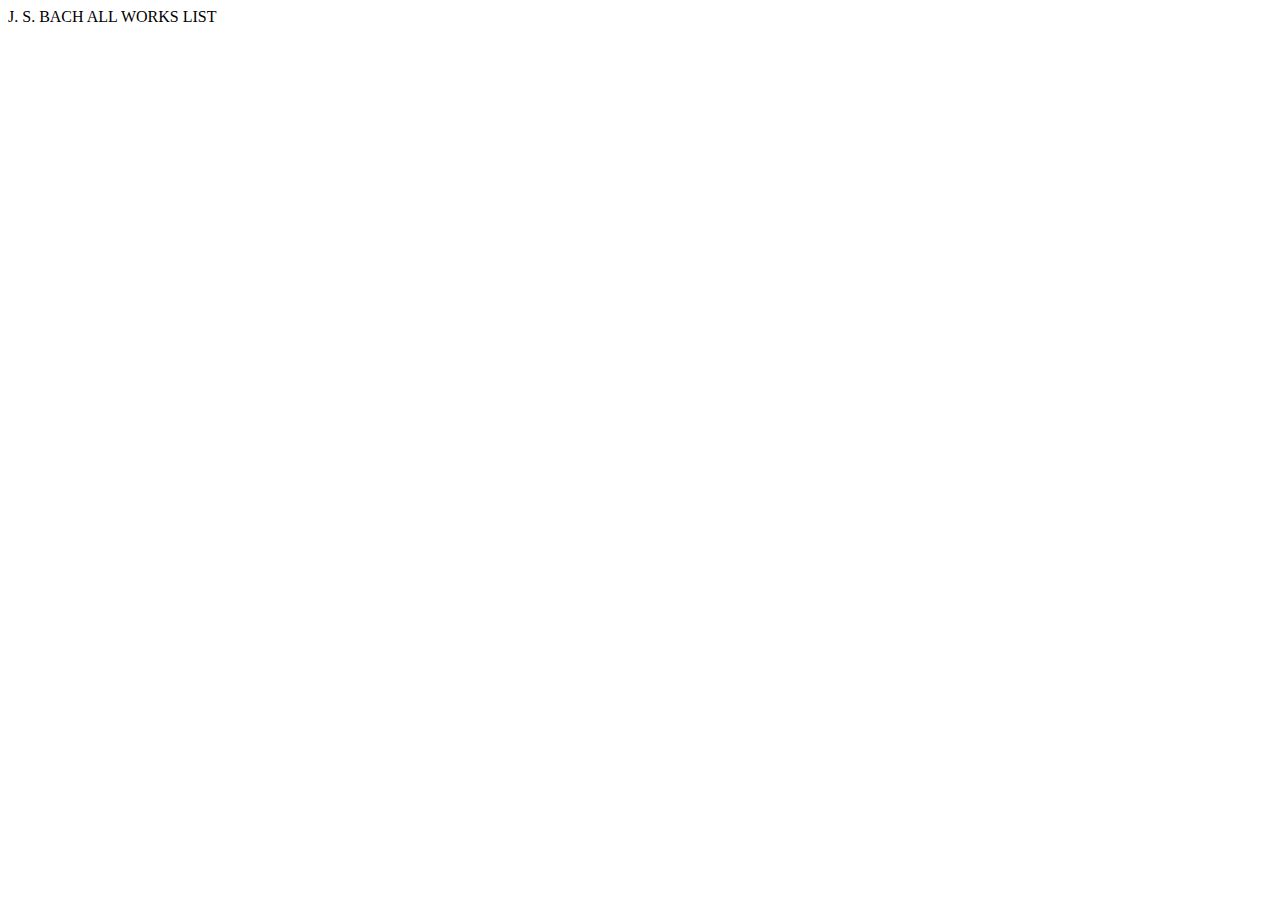
==== index.html @ afe7dd0d "Create index.html" ====
<!DOCTYPE html>
<!--[if lt IE 7]>      <html class="no-js lt-ie9 lt-ie8 lt-ie7"> <![endif]-->
<!--[if IE 7]>         <html class="no-js lt-ie9 lt-ie8"> <![endif]-->
<!--[if IE 8]>         <html class="no-js lt-ie9"> <![endif]-->
<!--[if gt IE 8]>      <html class="no-js"> <!--<![endif]-->
<html>
    <head>
        <meta charset="utf-8">
        <meta http-equiv="X-UA-Compatible" content="IE=edge">
        <title></title>
        <meta name="description" content="">
        <meta name="viewport" content="width=device-width, initial-scale=1">
        <link rel="stylesheet" href="">
    </head>
    <body>
      J. S. BACH ALL WORKS LIST
        
        <script src="" async defer></script>
    </body>
</html>
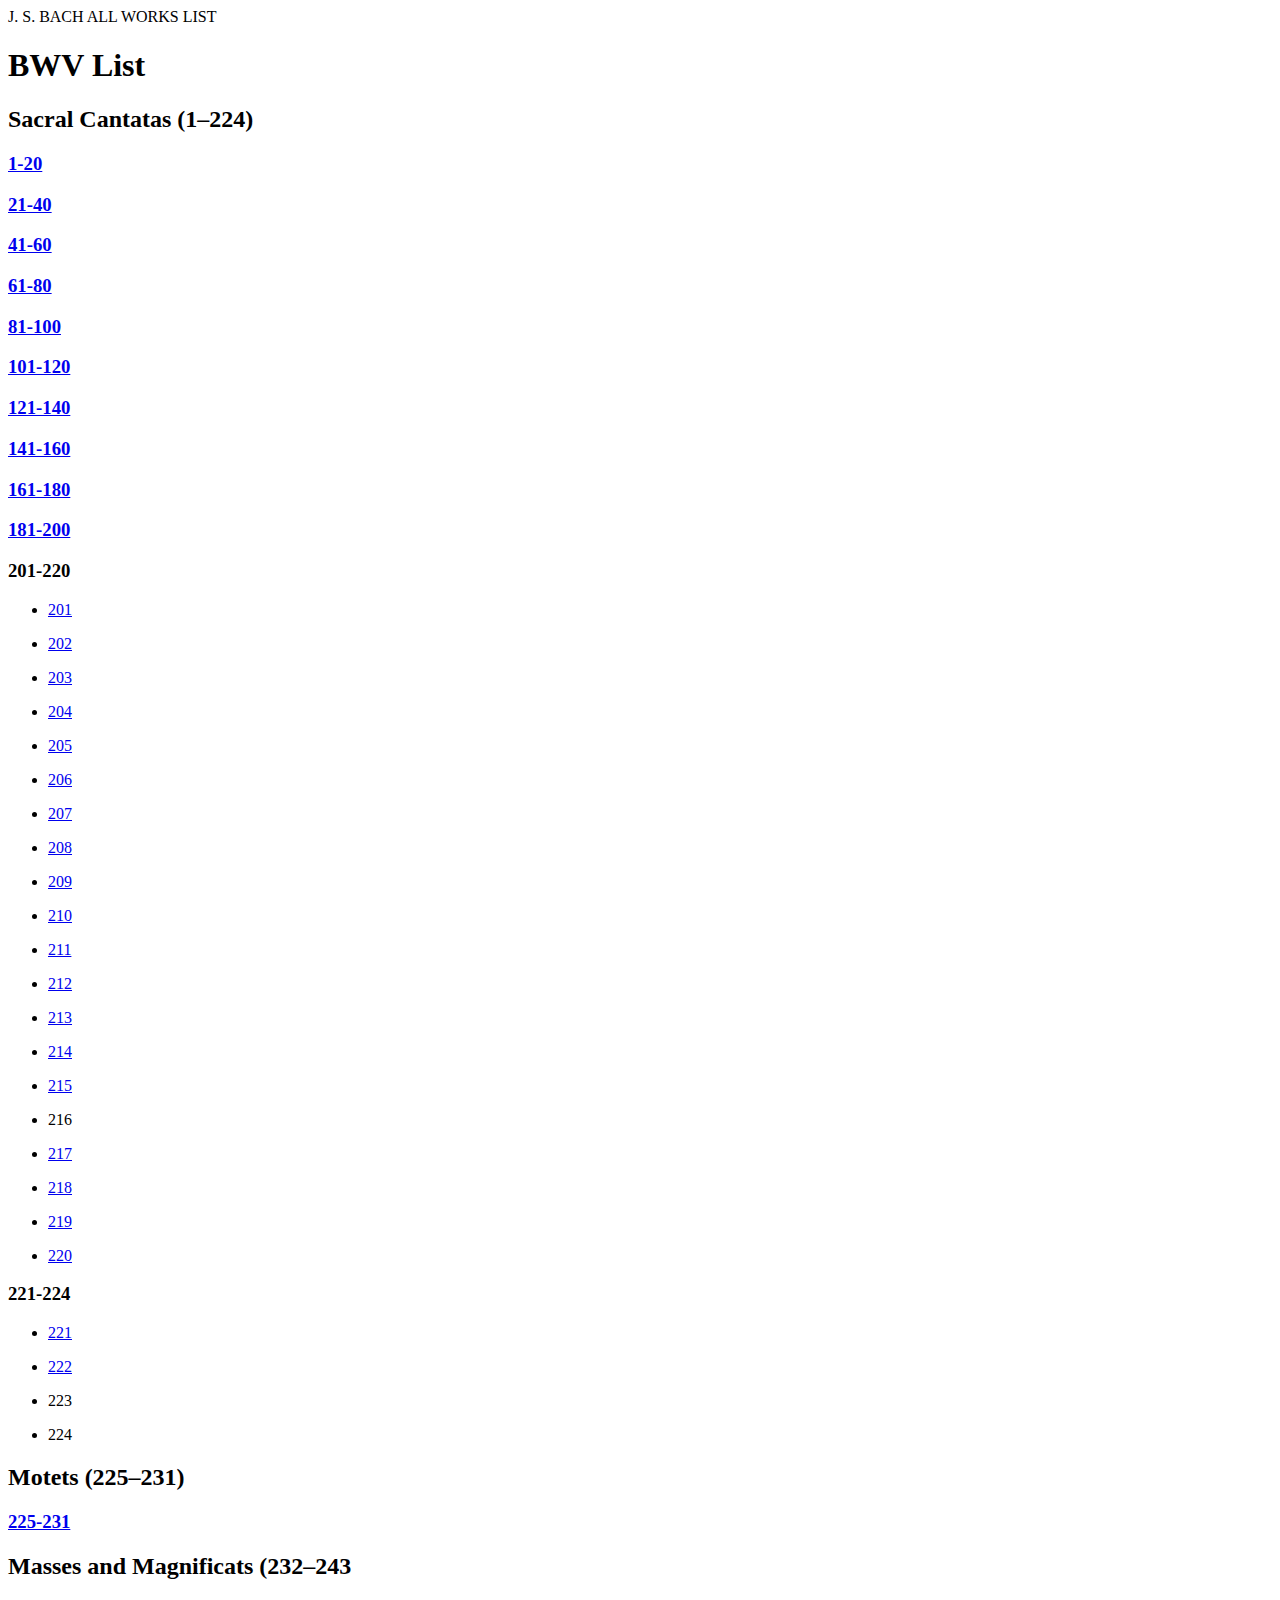
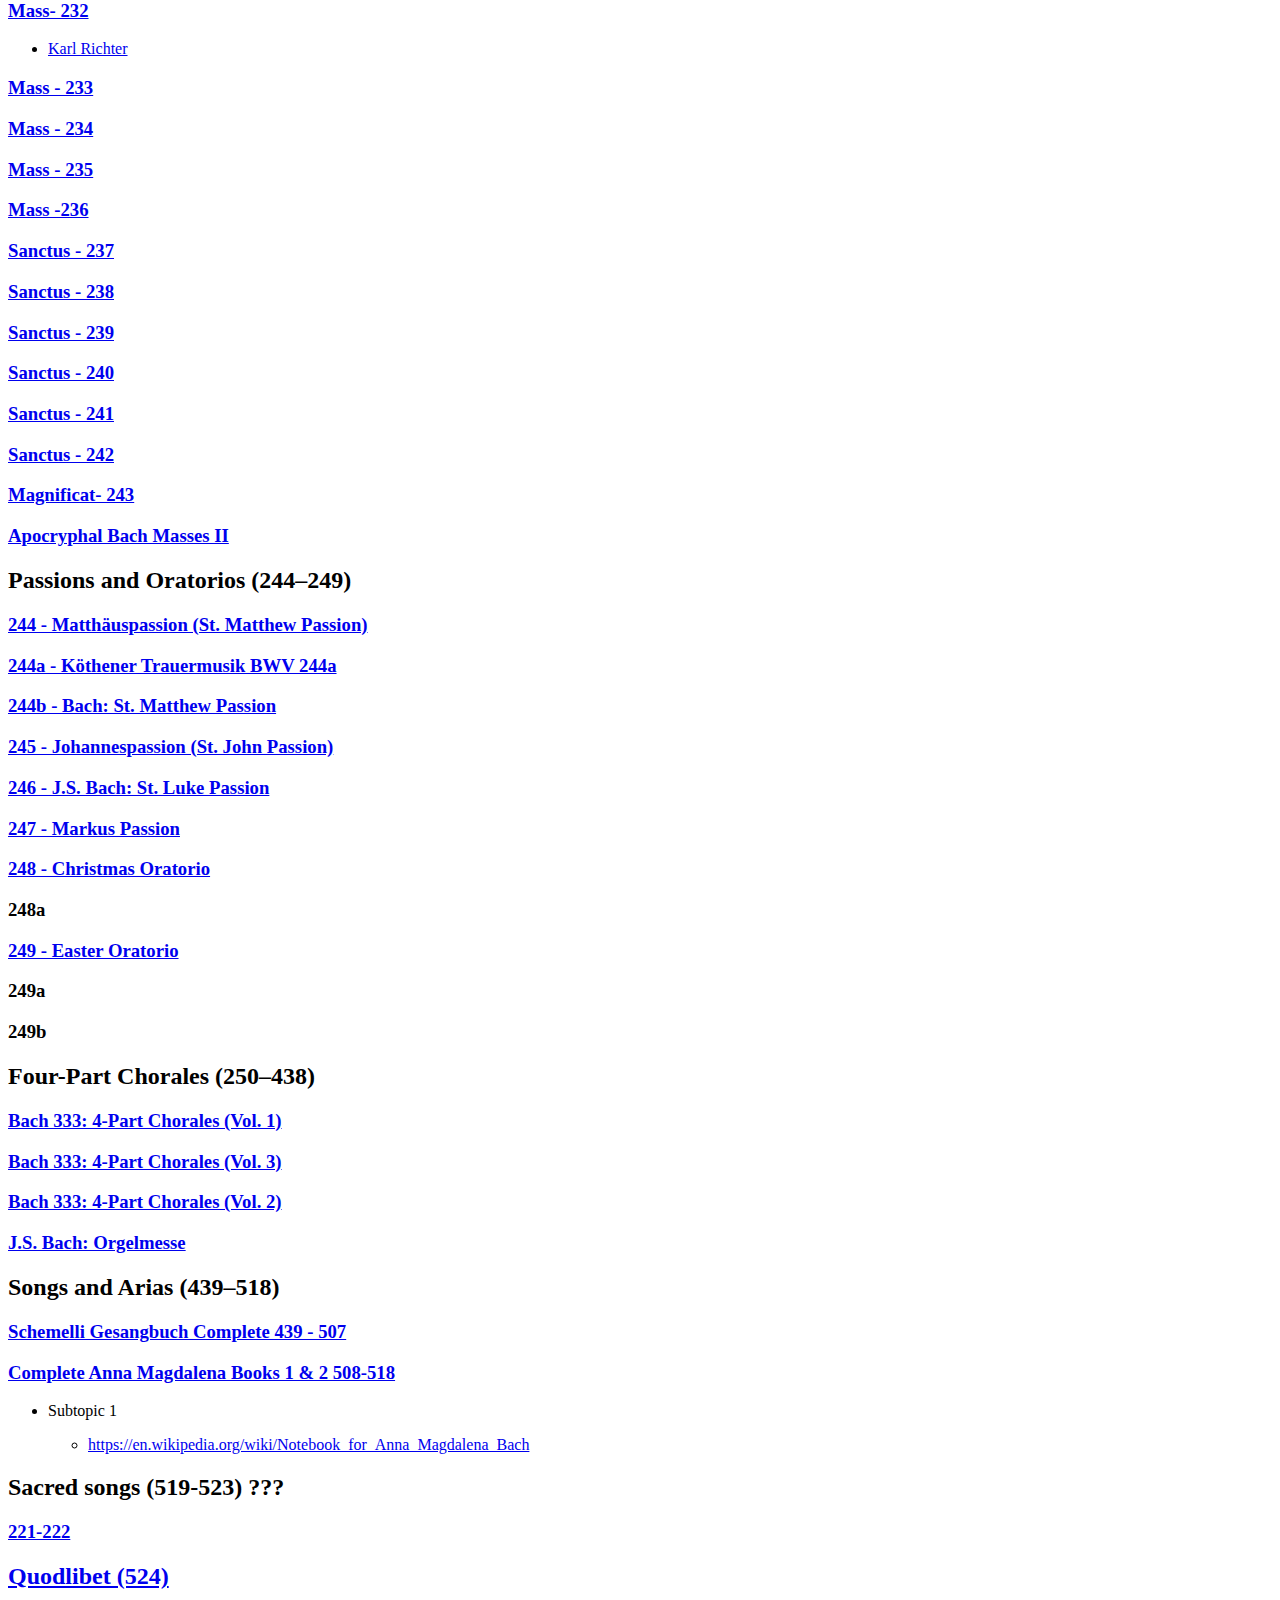
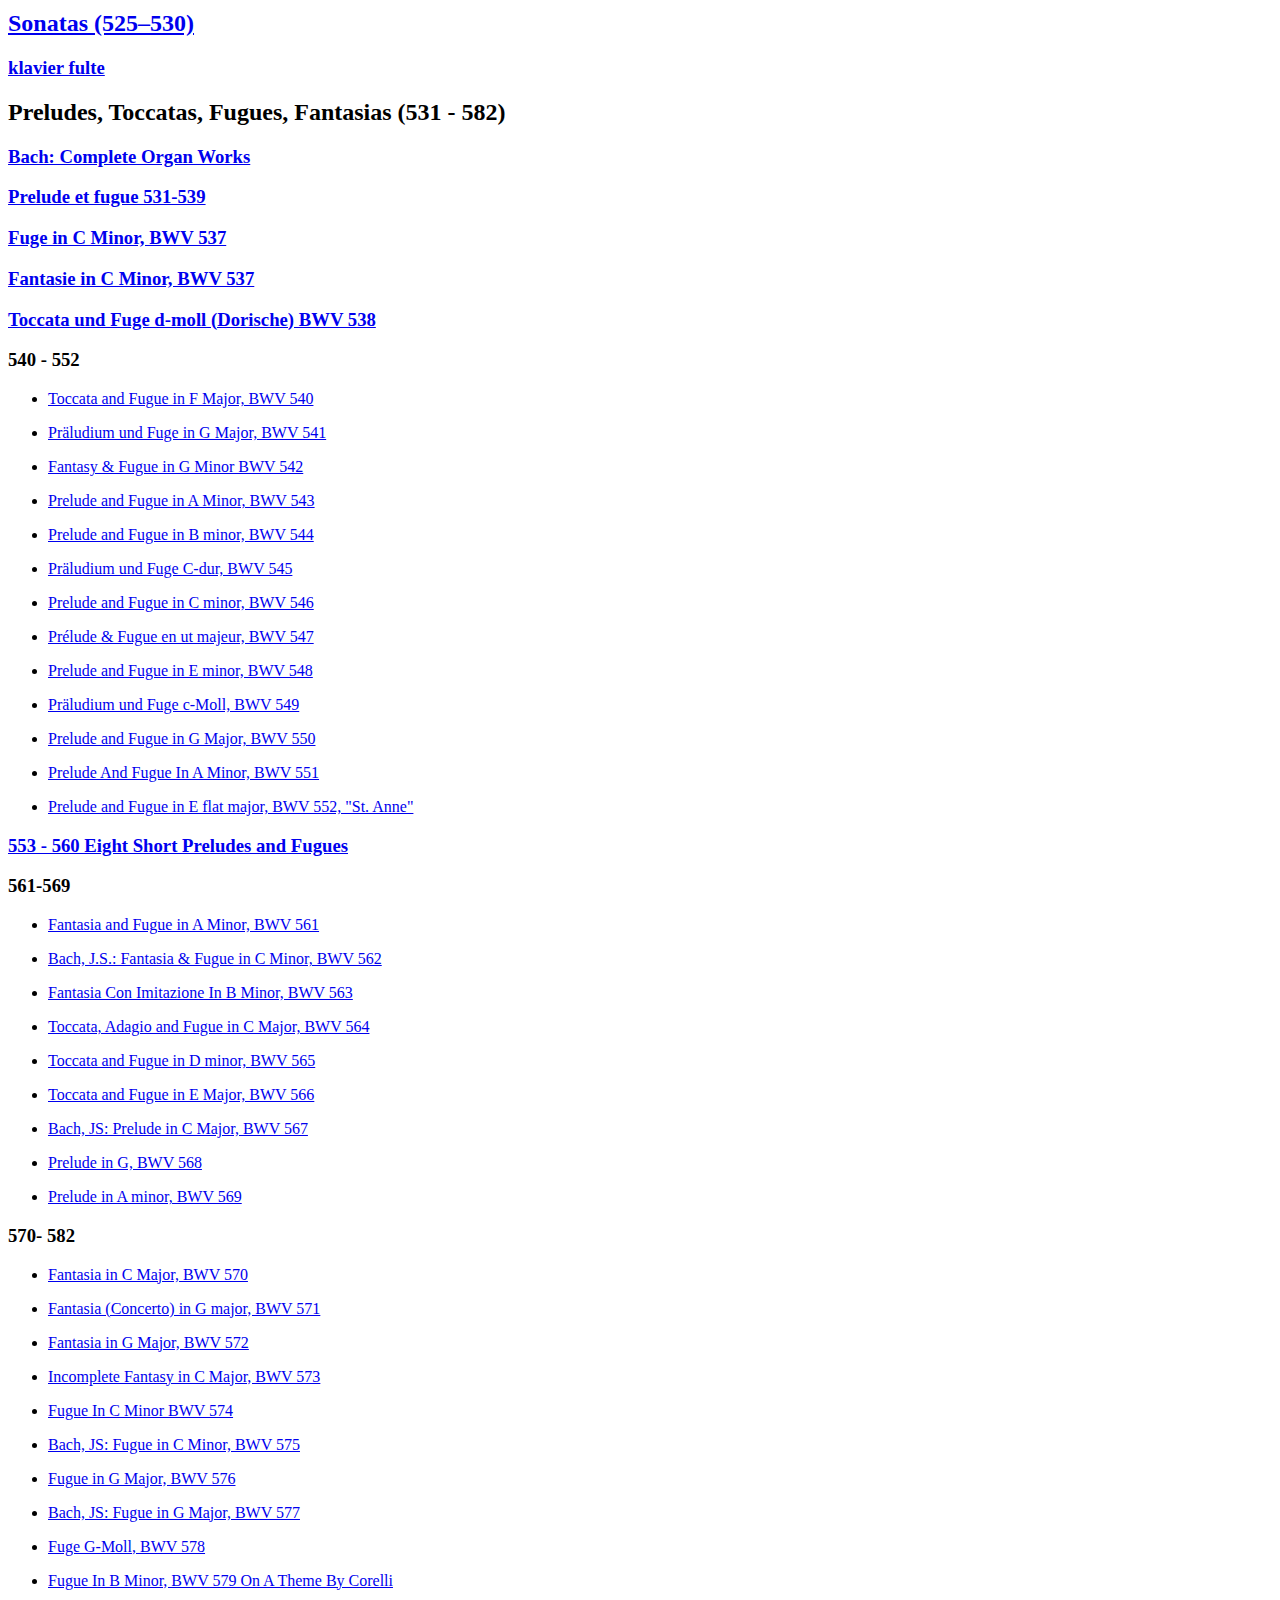
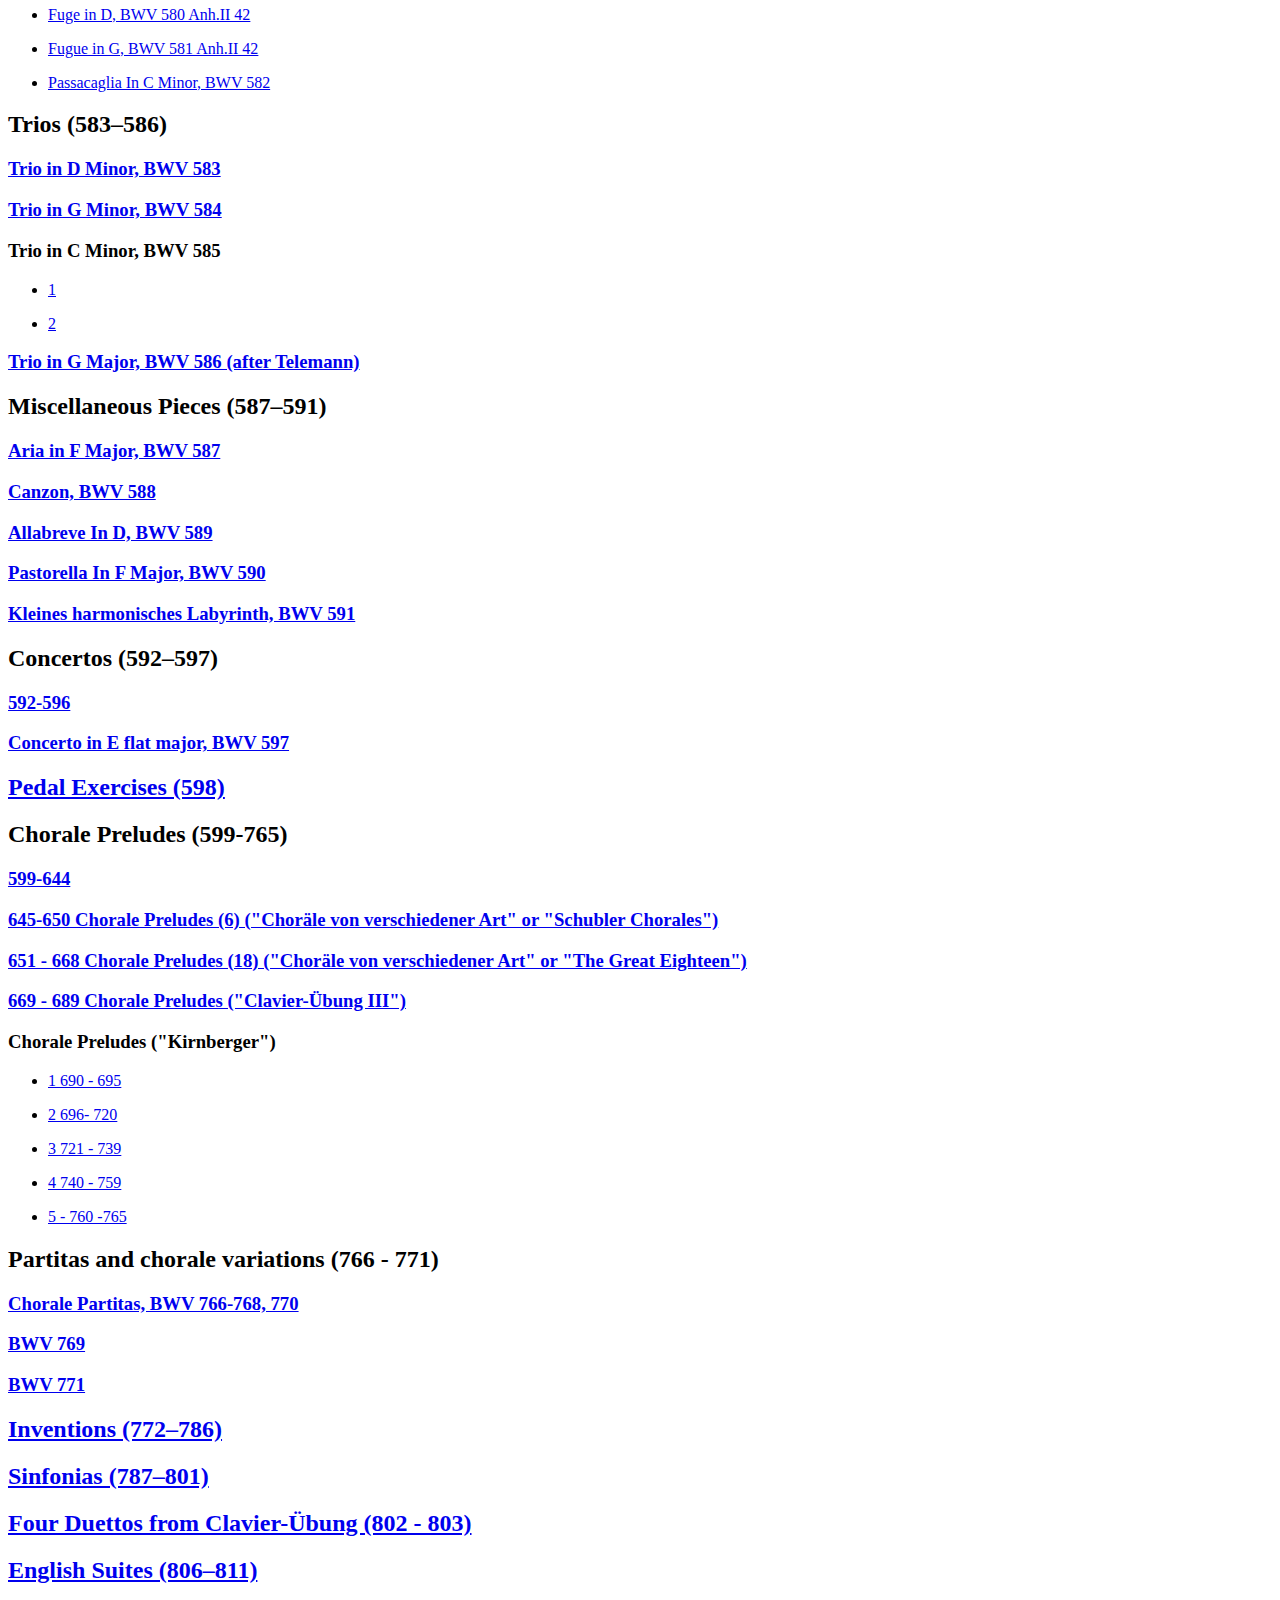
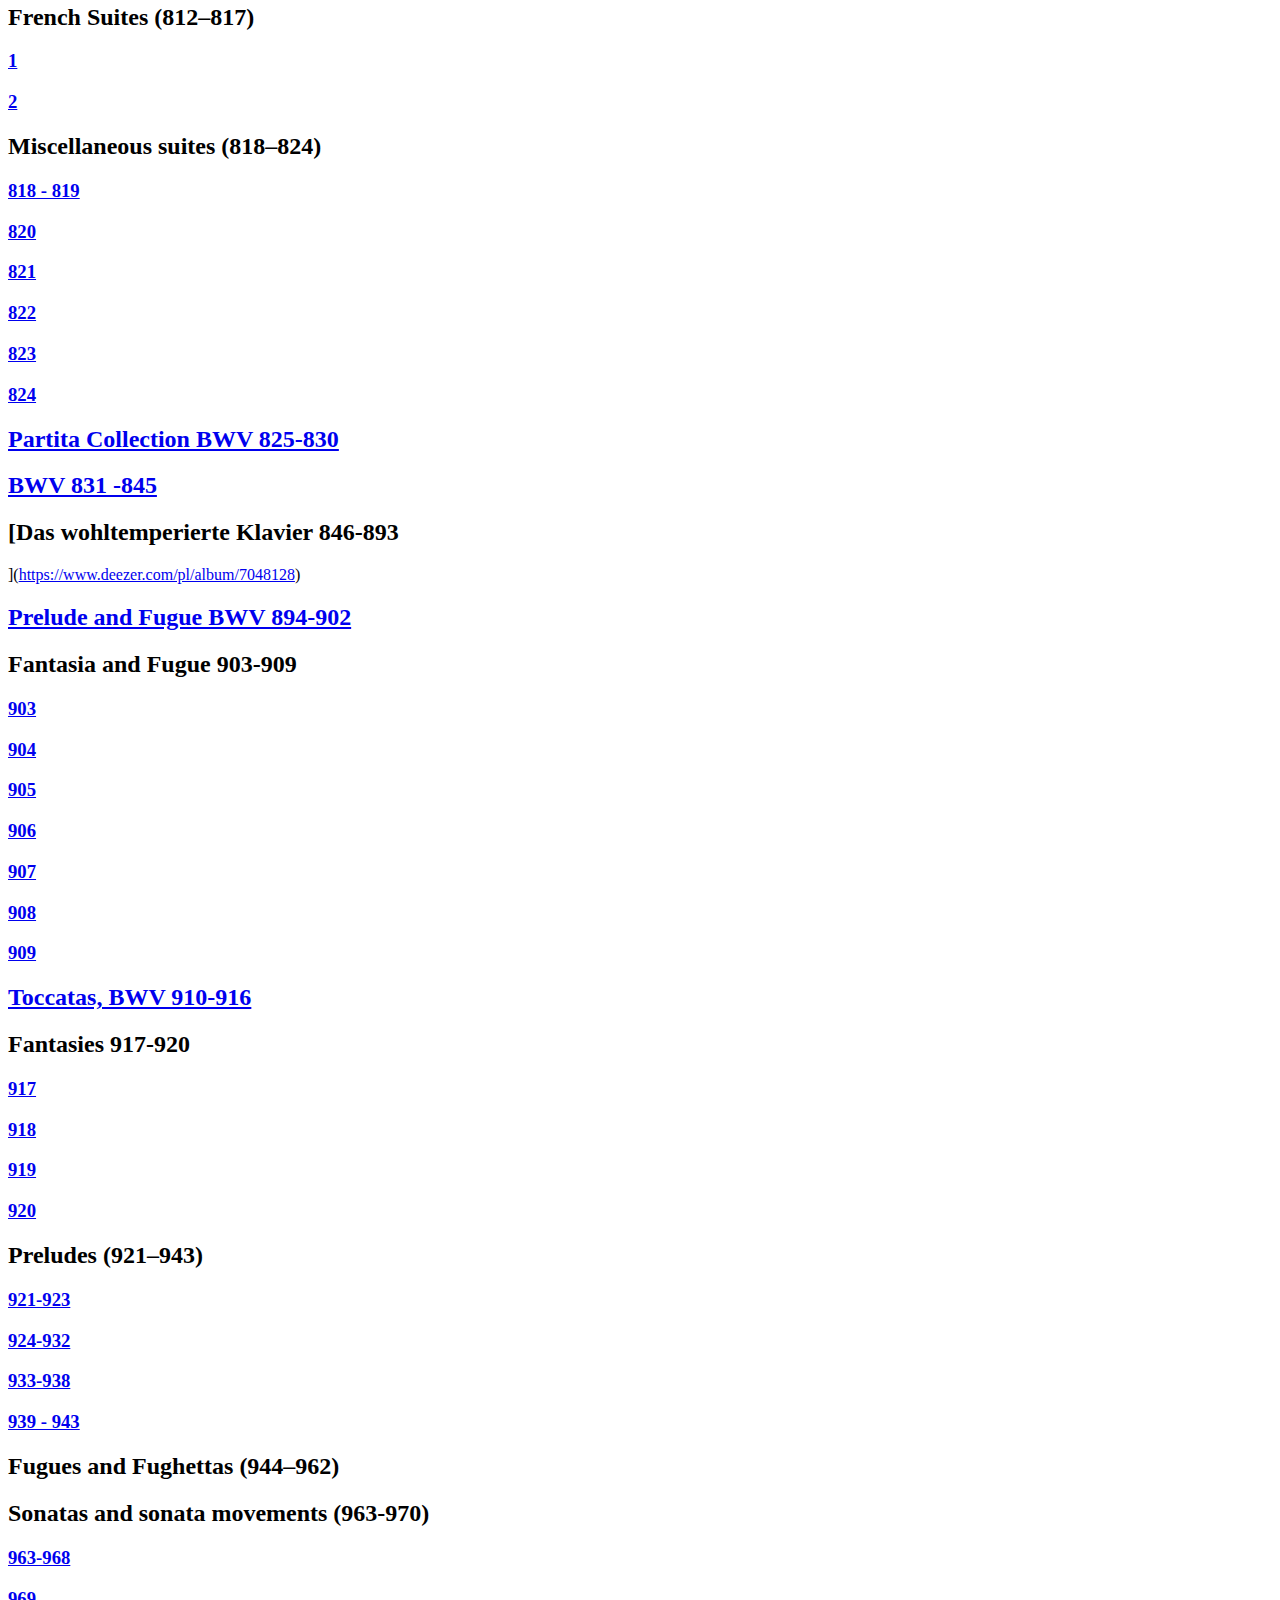
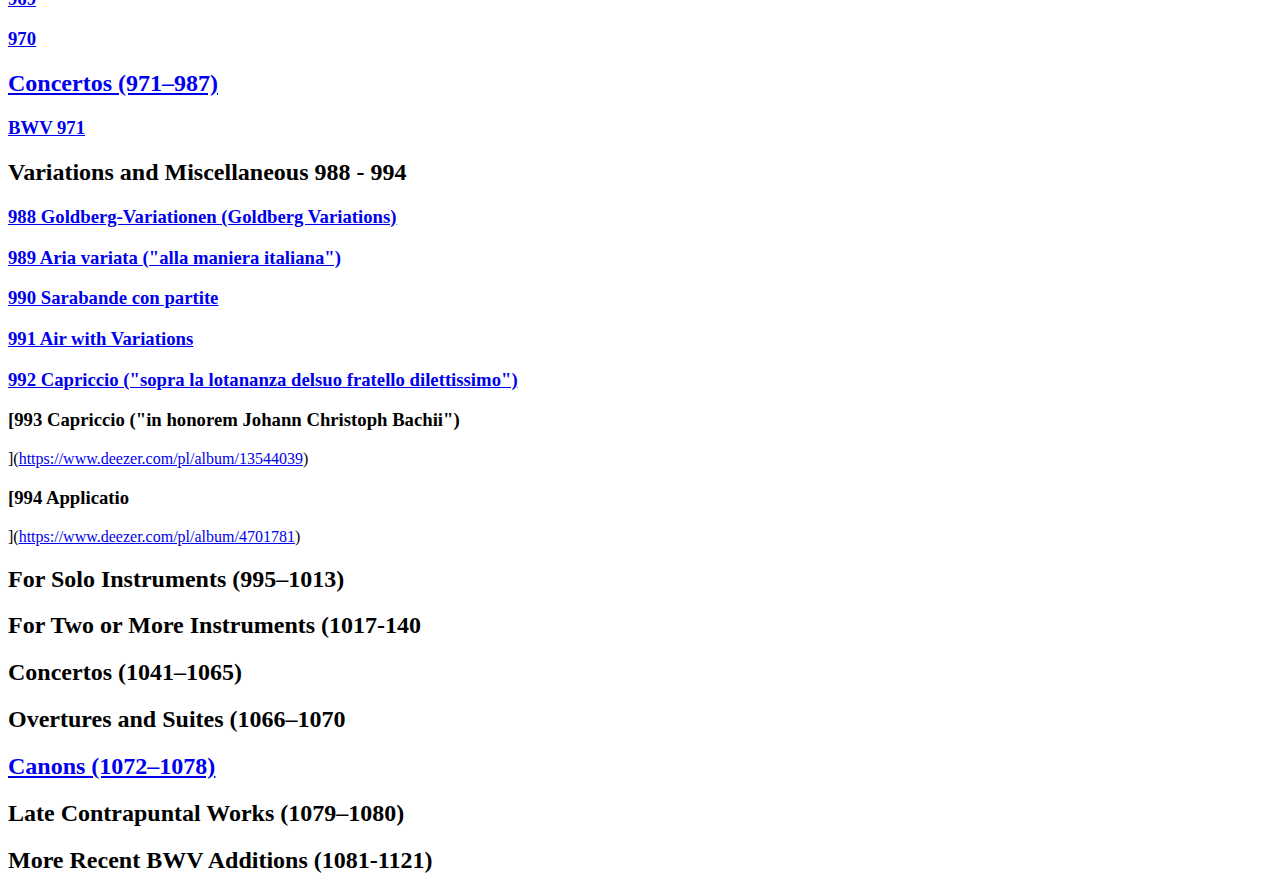
==== commit 757b844b: "Update index.html" ====
--- a/index.html
+++ b/index.html
@@ -14,7 +14,313 @@
     </head>
     <body>
       J. S. BACH ALL WORKS LIST
-        
-        <script src="" async defer></script>
+      <h1 id="bwv-list">BWV List</h1>
+<h2 id="sacral-cantatas-1-224-">Sacral Cantatas  (1–224)</h2>
+<h3 id="-1-20-https-www-deezer-com-pl-album-6629484-"><a href="https://www.deezer.com/pl/album/6629484">1-20</a></h3>
+<h3 id="-21-40-https-www-deezer-com-pl-album-6629498-"><a href="https://www.deezer.com/pl/album/6629498">21-40</a></h3>
+<h3 id="-41-60-https-www-deezer-com-pl-album-6638217-"><a href="https://www.deezer.com/pl/album/6638217">41-60</a></h3>
+<h3 id="-61-80-https-www-deezer-com-pl-album-6638218-"><a href="https://www.deezer.com/pl/album/6638218">61-80</a></h3>
+<h3 id="-81-100-https-www-deezer-com-pl-album-6638219-"><a href="https://www.deezer.com/pl/album/6638219">81-100</a></h3>
+<h3 id="-101-120-https-www-deezer-com-pl-album-6638220-"><a href="https://www.deezer.com/pl/album/6638220">101-120</a></h3>
+<h3 id="-121-140-https-www-deezer-com-pl-album-6643302-"><a href="https://www.deezer.com/pl/album/6643302">121-140</a></h3>
+<h3 id="-141-160-https-www-deezer-com-pl-album-6643303-"><a href="https://www.deezer.com/pl/album/6643303">141-160</a></h3>
+<h3 id="-161-180-https-www-deezer-com-pl-album-6643304-"><a href="https://www.deezer.com/pl/album/6643304">161-180</a></h3>
+<h3 id="-181-200-https-www-deezer-com-pl-album-6638221-"><a href="https://www.deezer.com/pl/album/6638221">181-200</a></h3>
+<h3 id="201-220">201-220</h3>
+<ul>
+<li><p><a href="https://www.deezer.com/us/album/46600322">201</a></p>
+</li>
+<li><p><a href="https://www.deezer.com/us/album/4701051">202</a></p>
+</li>
+<li><p><a href="https://www.deezer.com/us/album/4701051">203</a></p>
+</li>
+<li><p><a href="https://www.deezer.com/us/album/4701051">204</a></p>
+</li>
+<li><p><a href="https://www.deezer.com/us/album/46600322">205</a></p>
+</li>
+<li><p><a href="https://www.deezer.com/us/album/4701071">206</a></p>
+</li>
+<li><p><a href="https://www.deezer.com/us/album/4701071">207</a></p>
+</li>
+<li><p><a href="https://www.deezer.com/us/album/4701081">208</a></p>
+</li>
+<li><p><a href="https://www.deezer.com/us/album/4701081">209</a></p>
+</li>
+<li><p><a href="https://www.deezer.com/us/album/4701091">210</a></p>
+</li>
+<li><p><a href="https://www.deezer.com/us/album/4701091">211</a></p>
+</li>
+<li><p><a href="https://www.deezer.com/us/album/4701101">212</a></p>
+</li>
+<li><p><a href="https://www.deezer.com/us/album/46600322">213</a></p>
+</li>
+<li><p><a href="https://www.deezer.com/us/album/4701111">214</a></p>
+</li>
+<li><p><a href="https://www.deezer.com/us/album/4701111">215</a></p>
+</li>
+<li><p>216</p>
+</li>
+<li><p><a href="https://www.deezer.com/us/album/88173092">217</a></p>
+</li>
+<li><p><a href="https://www.deezer.com/us/album/88173092">218</a></p>
+</li>
+<li><p><a href="https://www.deezer.com/us/album/88173092">219</a></p>
+</li>
+<li><p><a href="https://www.deezer.com/us/album/88173092">220</a></p>
+</li>
+</ul>
+<h3 id="221-224">221-224</h3>
+<ul>
+<li><p><a href="https://www.deezer.com/us/album/88173092">221</a></p>
+</li>
+<li><p><a href="https://www.deezer.com/us/album/88173092">222</a></p>
+</li>
+<li><p>223</p>
+</li>
+<li>224</li>
+</ul>
+<h2 id="motets-225-231-">Motets (225–231)</h2>
+<h3 id="-225-231-https-www-deezer-com-us-album-6254827-"><a href="https://www.deezer.com/us/album/6254827">225-231</a></h3>
+<h2 id="masses-and-magnificats-232-243">Masses and Magnificats (232–243</h2>
+<h3 id="-mass-232-https-www-deezer-com-pl-album-10232558-"><a href="https://www.deezer.com/pl/album/10232558">Mass- 232</a></h3>
+<ul>
+<li><a href="https://www.deezer.com/pl/album/10232558">Karl Richter</a></li>
+</ul>
+<h3 id="-mass-233-https-www-deezer-com-pl-album-6680871-"><a href="https://www.deezer.com/pl/album/6680871">Mass - 233</a></h3>
+<h3 id="-mass-234-https-www-deezer-com-pl-album-6680871-"><a href="https://www.deezer.com/pl/album/6680871">Mass - 234</a></h3>
+<h3 id="-mass-235-https-www-deezer-com-pl-album-6680871-"><a href="https://www.deezer.com/pl/album/6680871">Mass - 235</a></h3>
+<h3 id="-mass-236-https-www-deezer-com-pl-album-6680871-"><a href="https://www.deezer.com/pl/album/6680871">Mass -236</a></h3>
+<h3 id="-sanctus-237-https-www-deezer-com-pl-album-4701151-"><a href="https://www.deezer.com/pl/album/4701151">Sanctus - 237</a></h3>
+<h3 id="-sanctus-238-https-www-deezer-com-pl-album-4701151-"><a href="https://www.deezer.com/pl/album/4701151">Sanctus - 238</a></h3>
+<h3 id="-sanctus-239-https-www-deezer-com-pl-album-1638584-"><a href="https://www.deezer.com/pl/album/1638584">Sanctus - 239</a></h3>
+<h3 id="-sanctus-240-https-www-deezer-com-pl-album-4701151-"><a href="https://www.deezer.com/pl/album/4701151">Sanctus - 240</a></h3>
+<h3 id="-sanctus-241-https-www-deezer-com-pl-album-4701151-"><a href="https://www.deezer.com/pl/album/4701151">Sanctus - 241</a></h3>
+<h3 id="-sanctus-242-https-www-deezer-com-pl-album-4701151-"><a href="https://www.deezer.com/pl/album/4701151">Sanctus - 242</a></h3>
+<h3 id="-magnificat-243-https-www-deezer-com-pl-album-46593792-"><a href="https://www.deezer.com/pl/album/46593792">Magnificat- 243</a></h3>
+<h3 id="-apocryphal-bach-masses-ii-https-www-deezer-com-pl-album-1638584-"><a href="https://www.deezer.com/pl/album/1638584">Apocryphal Bach Masses II</a></h3>
+<h2 id="passions-and-oratorios-244-249-">Passions and Oratorios (244–249)</h2>
+<h3 id="-244-matth-uspassion-st-matthew-passion-https-www-deezer-com-pl-album-389922-"><a href="https://www.deezer.com/pl/album/389922">244 - Matthäuspassion (St. Matthew Passion)</a></h3>
+<h3 id="-244a-k-thener-trauermusik-bwv-244a-https-www-deezer-com-pl-album-46596992-"><a href="https://www.deezer.com/pl/album/46596992">244a - Köthener Trauermusik BWV 244a</a></h3>
+<h3 id="-244b-bach-st-matthew-passion-https-www-deezer-com-pl-album-9379732-"><a href="https://www.deezer.com/pl/album/9379732">244b - Bach: St. Matthew Passion</a></h3>
+<h3 id="-245-johannespassion-st-john-passion-https-www-deezer-com-pl-album-90970422-"><a href="https://www.deezer.com/pl/album/90970422">245 - Johannespassion (St. John Passion)</a></h3>
+<h3 id="-246-j-s-bach-st-luke-passion-https-www-deezer-com-pl-album-88778032-"><a href="https://www.deezer.com/pl/album/88778032">246 - J.S. Bach: St. Luke Passion</a></h3>
+<h3 id="-247-markus-passion-https-www-deezer-com-pl-album-90935692-"><a href="https://www.deezer.com/pl/album/90935692">247 - Markus Passion</a></h3>
+<h3 id="-248-christmas-oratorio-https-www-deezer-com-pl-album-4701191-"><a href="https://www.deezer.com/pl/album/4701191">248 - Christmas Oratorio</a></h3>
+<h3 id="248a">248a</h3>
+<h3 id="-249-easter-oratorio-https-www-deezer-com-pl-album-137970852-"><a href="https://www.deezer.com/pl/album/137970852">249 - Easter Oratorio</a></h3>
+<h3 id="249a">249a</h3>
+<h3 id="249b">249b</h3>
+<h2 id="four-part-chorales-250-438-">Four-Part Chorales (250–438)</h2>
+<h3 id="-bach-333-4-part-chorales-vol-1-https-www-deezer-com-pl-album-74437812-"><a href="https://www.deezer.com/pl/album/74437812">Bach 333: 4-Part Chorales (Vol. 1)</a></h3>
+<h3 id="-bach-333-4-part-chorales-vol-3-https-www-deezer-com-pl-album-74438572-"><a href="https://www.deezer.com/pl/album/74438572">Bach 333: 4-Part Chorales (Vol. 3)</a></h3>
+<h3 id="-bach-333-4-part-chorales-vol-2-https-www-deezer-com-pl-album-74439402-"><a href="https://www.deezer.com/pl/album/74439402">Bach 333: 4-Part Chorales (Vol. 2)</a></h3>
+<h3 id="-j-s-bach-orgelmesse-https-www-deezer-com-pl-album-4644461-"><a href="https://www.deezer.com/pl/album/4644461">J.S. Bach: Orgelmesse </a></h3>
+<h2 id="songs-and-arias-439-518-">Songs and Arias (439–518)</h2>
+<h3 id="-schemelli-gesangbuch-complete-439-507-https-www-deezer-com-pl-album-76256992-"><a href="https://www.deezer.com/pl/album/76256992">Schemelli Gesangbuch Complete 439 - 507</a></h3>
+<h3 id="-complete-anna-magdalena-books-1-2-508-518-https-www-deezer-com-pl-album-76257652-"><a href="https://www.deezer.com/pl/album/76257652">Complete Anna Magdalena Books 1 &amp; 2 508-518</a></h3>
+<ul>
+<li><p>Subtopic 1</p>
+<ul>
+<li><a href="https://en.wikipedia.org/wiki/Notebook_for_Anna_Magdalena_Bach">https://en.wikipedia.org/wiki/Notebook_for_Anna_Magdalena_Bach</a></li>
+</ul>
+</li>
+</ul>
+<h2 id="sacred-songs-519-523-">Sacred songs (519-523) ???</h2>
+<h3 id="-221-222-https-www-deezer-com-track-38287711-utm_source-deezer-utm_content-track-38287711-utm_term-52950441_1587418959-utm_medium-web-"><a href="https://www.deezer.com/track/38287711?utm_source=deezer&amp;utm_content=track-38287711&amp;utm_term=52950441_1587418959&amp;utm_medium=web">221-222</a></h3>
+<h2 id="-quodlibet-524-https-www-deezer-com-track-33083911-utm_source-deezer-utm_content-track-33083911-utm_term-52950441_1587419010-utm_medium-web-"><a href="https://www.deezer.com/track/33083911?utm_source=deezer&amp;utm_content=track-33083911&amp;utm_term=52950441_1587419010&amp;utm_medium=web">Quodlibet (524)</a></h2>
+<h2 id="-sonatas-525-530-https-www-deezer-com-pl-album-4701421-"><a href="https://www.deezer.com/pl/album/4701421">Sonatas (525–530)</a></h2>
+<h3 id="-klavier-fulte-https-www-deezer-com-pl-album-6942190-"><a href="https://www.deezer.com/pl/album/6942190">klavier  fulte</a></h3>
+<h2 id="preludes-toccatas-fugues-fantasias-531-582-">Preludes, Toccatas, Fugues, Fantasias (531 - 582)</h2>
+<h3 id="-bach-complete-organ-works-https-www-deezer-com-pl-album-71179632-"><a href="https://www.deezer.com/pl/album/71179632">Bach: Complete Organ Works</a></h3>
+<h3 id="-prelude-et-fugue-531-539-https-www-deezer-com-pl-playlist-390522065-"><a href="https://www.deezer.com/pl/playlist/390522065">Prelude et fugue 531-539</a></h3>
+<h3 id="-fuge-in-c-minor-bwv-537-https-www-deezer-com-track-930624492-utm_source-deezer-utm_content-track-930624492-utm_term-52950441_1587419821-utm_medium-web-"><a href="https://www.deezer.com/track/930624492?utm_source=deezer&amp;utm_content=track-930624492&amp;utm_term=52950441_1587419821&amp;utm_medium=web">Fuge in C Minor, BWV 537</a></h3>
+<h3 id="-fantasie-in-c-minor-bwv-537-https-www-deezer-com-track-930624472-utm_source-deezer-utm_content-track-930624472-utm_term-52950441_1587419844-utm_medium-web-"><a href="https://www.deezer.com/track/930624472?utm_source=deezer&amp;utm_content=track-930624472&amp;utm_term=52950441_1587419844&amp;utm_medium=web">Fantasie in C Minor, BWV 537</a></h3>
+<h3 id="-toccata-und-fuge-d-moll-dorische-bwv-538-https-www-deezer-com-track-484924662-utm_source-deezer-utm_content-track-484924662-utm_term-52950441_1587421789-utm_medium-web-"><a href="https://www.deezer.com/track/484924662?utm_source=deezer&amp;utm_content=track-484924662&amp;utm_term=52950441_1587421789&amp;utm_medium=web">Toccata und Fuge d-moll (Dorische) BWV 538</a></h3>
+<h3 id="540-552">540 - 552</h3>
+<ul>
+<li><p><a href="https://www.deezer.com/pl/album/11553408">Toccata and Fugue in F Major, BWV 540</a></p>
+</li>
+<li><p><a href="https://www.deezer.com/track/92597384?utm_source=deezer&amp;utm_content=track-92597384&amp;utm_term=52950441_1587420474&amp;utm_medium=web">Präludium und Fuge in G Major, BWV 541</a></p>
+</li>
+<li><p><a href="https://www.deezer.com/track/1591052?utm_source=deezer&amp;utm_content=track-1591052&amp;utm_term=52950441_1587420548&amp;utm_medium=web">Fantasy &amp; Fugue in G Minor BWV 542</a></p>
+</li>
+<li><p><a href="https://www.deezer.com/track/16793012?utm_source=deezer&amp;utm_content=track-16793012&amp;utm_term=52950441_1587420648&amp;utm_medium=web">Prelude and Fugue in A Minor, BWV 543</a></p>
+</li>
+<li><p><a href="https://www.deezer.com/track/16793013?utm_source=deezer&amp;utm_content=track-16793013&amp;utm_term=52950441_1587420713&amp;utm_medium=web">Prelude and Fugue in B minor, BWV 544</a></p>
+</li>
+<li><p><a href="https://www.deezer.com/track/100294596?utm_source=deezer&amp;utm_content=track-100294596&amp;utm_term=52950441_1587420908&amp;utm_medium=web">Präludium und Fuge C-dur, BWV 545</a></p>
+</li>
+<li><p><a href="https://www.deezer.com/track/47952581?utm_source=deezer&amp;utm_content=track-47952581&amp;utm_term=52950441_1587421004&amp;utm_medium=web">Prelude and Fugue in C minor, BWV 546</a></p>
+</li>
+<li><p><a href="https://www.deezer.com/track/7762076?utm_source=deezer&amp;utm_content=track-7762076&amp;utm_term=52950441_1587421056&amp;utm_medium=web">Prélude &amp; Fugue en ut majeur, BWV 547</a></p>
+</li>
+<li><p><a href="https://www.deezer.com/track/936573822?utm_source=deezer&amp;utm_content=track-936573822&amp;utm_term=52950441_1587421166&amp;utm_medium=web">Prelude and Fugue in E minor, BWV 548</a></p>
+</li>
+<li><p><a href="https://www.deezer.com/track/117045396?utm_source=deezer&amp;utm_content=track-117045396&amp;utm_term=52950441_1587421216&amp;utm_medium=web">Präludium und Fuge c-Moll, BWV 549</a></p>
+</li>
+<li><p><a href="https://www.deezer.com/track/91925634?utm_source=deezer&amp;utm_content=track-91925634&amp;utm_term=52950441_1587421323&amp;utm_medium=web">Prelude and Fugue in G Major, BWV 550</a></p>
+</li>
+<li><p><a href="https://www.deezer.com/track/424579972?utm_source=deezer&amp;utm_content=track-424579972&amp;utm_term=52950441_1587421395&amp;utm_medium=web">Prelude And Fugue In A Minor, BWV 551</a></p>
+</li>
+<li><p><a href="https://www.deezer.com/track/47952411?utm_source=deezer&amp;utm_content=track-47952411&amp;utm_term=52950441_1587421530&amp;utm_medium=web">Prelude and Fugue in E flat major, BWV 552, &quot;St. Anne&quot;</a></p>
+</li>
+</ul>
+<h3 id="-553-560-eight-short-preludes-and-fugues-https-www-deezer-com-pl-album-4785161-"><a href="https://www.deezer.com/pl/album/4785161">553 - 560 Eight Short Preludes and Fugues</a></h3>
+<h3 id="561-569">561-569</h3>
+<ul>
+<li><p><a href="https://www.deezer.com/track/125387240?utm_source=deezer&amp;utm_content=track-125387240&amp;utm_term=52950441_1587421885&amp;utm_medium=web">Fantasia and Fugue in A Minor, BWV 561</a></p>
+</li>
+<li><p><a href="https://www.deezer.com/track/7790861?utm_source=deezer&amp;utm_content=track-7790861&amp;utm_term=52950441_1587422131&amp;utm_medium=web">Bach, J.S.: Fantasia &amp; Fugue in C Minor, BWV 562</a></p>
+</li>
+<li><p><a href="https://www.deezer.com/track/73190541?utm_source=deezer&amp;utm_content=track-73190541&amp;utm_term=52950441_1587422201&amp;utm_medium=web">Fantasia Con Imitazione In B Minor, BWV 563</a></p>
+</li>
+<li><p><a href="https://www.deezer.com/track/16794477?utm_source=deezer&amp;utm_content=track-16794477&amp;utm_term=52950441_1587422271&amp;utm_medium=web">Toccata, Adagio and Fugue in C Major, BWV 564</a></p>
+</li>
+<li><p><a href="https://www.deezer.com/track/71426953?utm_source=deezer&amp;utm_content=track-71426953&amp;utm_term=52950441_1587422351&amp;utm_medium=web">Toccata and Fugue in D minor, BWV 565</a></p>
+</li>
+<li><p><a href="https://www.deezer.com/track/135365090?utm_source=deezer&amp;utm_content=track-135365090&amp;utm_term=52950441_1587422409&amp;utm_medium=web">Toccata and Fugue in E Major, BWV 566</a></p>
+</li>
+<li><p><a href="https://www.deezer.com/track/125387262?utm_source=deezer&amp;utm_content=track-125387262&amp;utm_term=52950441_1587422596&amp;utm_medium=web">Bach, JS: Prelude in C Major, BWV 567</a></p>
+</li>
+<li><p><a href="https://www.deezer.com/track/68743757?utm_source=deezer&amp;utm_content=track-68743757&amp;utm_term=52950441_1587422644&amp;utm_medium=web">Prelude in G, BWV 568</a></p>
+</li>
+<li><p><a href="https://www.deezer.com/track/47459131?utm_source=deezer&amp;utm_content=track-47459131&amp;utm_term=52950441_1587422718&amp;utm_medium=web">Prelude in A minor, BWV 569</a></p>
+</li>
+</ul>
+<h3 id="570-582">570- 582</h3>
+<ul>
+<li><p><a href="https://www.deezer.com/track/6977810?utm_source=deezer&amp;utm_content=track-6977810&amp;utm_term=52950441_1587422929&amp;utm_medium=web">Fantasia in C Major, BWV 570</a></p>
+</li>
+<li><p><a href="https://www.deezer.com/track/47459251?utm_source=deezer&amp;utm_content=track-47459251&amp;utm_term=52950441_1587423001&amp;utm_medium=web">Fantasia (Concerto) in G major, BWV 571</a></p>
+</li>
+<li><p><a href="https://www.deezer.com/track/71805017?utm_source=deezer&amp;utm_content=track-71805017&amp;utm_term=52950441_1587423174&amp;utm_medium=web">Fantasia in G Major, BWV 572</a></p>
+</li>
+<li><p><a href="https://www.deezer.com/track/76857477?utm_source=deezer&amp;utm_content=track-76857477&amp;utm_term=52950441_1587423233&amp;utm_medium=web">Incomplete Fantasy in C Major, BWV 573</a></p>
+</li>
+<li><p><a href="https://www.deezer.com/track/5832812?utm_source=deezer&amp;utm_content=track-5832812&amp;utm_term=52950441_1587423294&amp;utm_medium=web">Fugue In C Minor BWV 574</a></p>
+</li>
+<li><p><a href="https://www.deezer.com/track/543870992?utm_source=deezer&amp;utm_content=track-543870992&amp;utm_term=52950441_1587423364&amp;utm_medium=web">Bach, JS: Fugue in C Minor, BWV 575</a></p>
+</li>
+<li><p><a href="https://www.deezer.com/track/47458811?utm_source=deezer&amp;utm_content=track-47458811&amp;utm_term=52950441_1587423410&amp;utm_medium=web">Fugue in G Major, BWV 576</a></p>
+</li>
+<li><p><a href="https://www.deezer.com/track/886954212?utm_source=deezer&amp;utm_content=track-886954212&amp;utm_term=52950441_1587423452&amp;utm_medium=web">Bach, JS: Fugue in G Major, BWV 577</a></p>
+</li>
+<li><p><a href="https://www.deezer.com/track/637700592?utm_source=deezer&amp;utm_content=track-637700592&amp;utm_term=52950441_1587423480&amp;utm_medium=web">Fuge G-Moll, BWV 578</a></p>
+</li>
+<li><p><a href="https://www.deezer.com/track/424580082?utm_source=deezer&amp;utm_content=track-424580082&amp;utm_term=52950441_1587423540&amp;utm_medium=web">Fugue In B Minor, BWV 579 On A Theme By Corelli</a></p>
+</li>
+<li><p><a href="https://www.deezer.com/track/65793070?utm_source=deezer&amp;utm_content=track-65793070&amp;utm_term=52950441_1587423607&amp;utm_medium=web">Fuge in D, BWV 580 Anh.II 42</a></p>
+</li>
+<li><p><a href="https://www.deezer.com/track/428435362?utm_source=deezer&amp;utm_content=track-428435362&amp;utm_term=52950441_1587423664&amp;utm_medium=web">Fugue in G, BWV 581 Anh.II 42</a></p>
+</li>
+<li><p><a href="https://www.deezer.com/track/69424795?utm_source=deezer&amp;utm_content=track-69424795&amp;utm_term=52950441_1587423704&amp;utm_medium=web">Passacaglia In C Minor, BWV 582</a></p>
+</li>
+</ul>
+<h2 id="trios-583-586-">Trios (583–586)</h2>
+<h3 id="-trio-in-d-minor-bwv-583-https-www-deezer-com-track-47016701-utm_source-deezer-utm_content-track-47016701-utm_term-52950441_1587424020-utm_medium-web-"><a href="https://www.deezer.com/track/47016701?utm_source=deezer&amp;utm_content=track-47016701&amp;utm_term=52950441_1587424020&amp;utm_medium=web">Trio in D Minor, BWV 583</a></h3>
+<h3 id="-trio-in-g-minor-bwv-584-https-www-deezer-com-track-47016711-utm_source-deezer-utm_content-track-47016711-utm_term-52950441_1587424040-utm_medium-web-"><a href="https://www.deezer.com/track/47016711?utm_source=deezer&amp;utm_content=track-47016711&amp;utm_term=52950441_1587424040&amp;utm_medium=web">Trio in G Minor, BWV 584</a></h3>
+<h3 id="trio-in-c-minor-bwv-585">Trio in C Minor, BWV 585</h3>
+<ul>
+<li><p><a href="https://www.deezer.com/track/42161111?utm_source=deezer&amp;utm_content=track-42161111&amp;utm_term=52950441_1587424276&amp;utm_medium=web">1</a></p>
+</li>
+<li><p><a href="https://www.deezer.com/track/42161121?utm_source=deezer&amp;utm_content=track-42161121&amp;utm_term=52950441_1587424305&amp;utm_medium=web">2</a></p>
+</li>
+</ul>
+<h3 id="-trio-in-g-major-bwv-586-after-telemann-https-www-deezer-com-track-42161141-utm_source-deezer-utm_content-track-42161141-utm_term-52950441_1587424329-utm_medium-web-"><a href="https://www.deezer.com/track/42161141?utm_source=deezer&amp;utm_content=track-42161141&amp;utm_term=52950441_1587424329&amp;utm_medium=web">Trio in G Major, BWV 586 (after Telemann)</a></h3>
+<h2 id="miscellaneous-pieces-587-591-">Miscellaneous Pieces (587–591)</h2>
+<h3 id="-aria-in-f-major-bwv-587-https-www-deezer-com-track-42161181-utm_source-deezer-utm_content-track-42161181-utm_term-52950441_1587424379-utm_medium-web-"><a href="https://www.deezer.com/track/42161181?utm_source=deezer&amp;utm_content=track-42161181&amp;utm_term=52950441_1587424379&amp;utm_medium=web">Aria in F Major, BWV 587</a></h3>
+<h3 id="-canzon-bwv-588-https-www-deezer-com-track-63204607-utm_source-deezer-utm_content-track-63204607-utm_term-52950441_1587424461-utm_medium-web-"><a href="https://www.deezer.com/track/63204607?utm_source=deezer&amp;utm_content=track-63204607&amp;utm_term=52950441_1587424461&amp;utm_medium=web">Canzon, BWV 588</a></h3>
+<h3 id="-allabreve-in-d-bwv-589-https-www-deezer-com-track-69424799-utm_source-deezer-utm_content-track-69424799-utm_term-52950441_1587424542-utm_medium-web-"><a href="https://www.deezer.com/track/69424799?utm_source=deezer&amp;utm_content=track-69424799&amp;utm_term=52950441_1587424542&amp;utm_medium=web">Allabreve In D, BWV 589</a></h3>
+<h3 id="-pastorella-in-f-major-bwv-590-https-www-deezer-com-track-69424796-utm_source-deezer-utm_content-track-69424796-utm_term-52950441_1587424624-utm_medium-web-"><a href="https://www.deezer.com/track/69424796?utm_source=deezer&amp;utm_content=track-69424796&amp;utm_term=52950441_1587424624&amp;utm_medium=web">Pastorella In F Major, BWV 590</a></h3>
+<h3 id="-kleines-harmonisches-labyrinth-bwv-591-https-www-deezer-com-track-7790884-utm_source-deezer-utm_content-track-7790884-utm_term-52950441_1587424678-utm_medium-web-"><a href="https://www.deezer.com/track/7790884?utm_source=deezer&amp;utm_content=track-7790884&amp;utm_term=52950441_1587424678&amp;utm_medium=web">Kleines harmonisches Labyrinth, BWV 591</a></h3>
+<h2 id="concertos-592-597-">Concertos (592–597)</h2>
+<h3 id="-592-596-https-www-deezer-com-pl-album-6089582-"><a href="https://www.deezer.com/pl/album/6089582">592-596</a></h3>
+<h3 id="-concerto-in-e-flat-major-bwv-597-https-www-deezer-com-track-47460591-utm_source-deezer-utm_content-track-47460591-utm_term-52950441_1587452332-utm_medium-web-"><a href="https://www.deezer.com/track/47460591?utm_source=deezer&amp;utm_content=track-47460591&amp;utm_term=52950441_1587452332&amp;utm_medium=web">Concerto in E flat major, BWV 597</a></h3>
+<h2 id="-pedal-exercises-598-https-www-deezer-com-track-7790904-utm_source-deezer-utm_content-track-7790904-utm_term-52950441_1587452457-utm_medium-web-"><a href="https://www.deezer.com/track/7790904?utm_source=deezer&amp;utm_content=track-7790904&amp;utm_term=52950441_1587452457&amp;utm_medium=web">Pedal Exercises (598)</a></h2>
+<h2 id="chorale-preludes-599-765-">Chorale Preludes (599-765)</h2>
+<h3 id="-599-644-https-www-deezer-com-pl-album-4701371-"><a href="https://www.deezer.com/pl/album/4701371">599-644</a></h3>
+<h3 id="-645-650-chorale-preludes-6-chora-le-von-verschiedener-art-or-schubler-chorales-https-www-deezer-com-pl-album-6975658-"><a href="https://www.deezer.com/pl/album/6975658">645-650 Chorale Preludes (6) (&quot;Choräle von verschiedener Art&quot; or &quot;Schubler Chorales&quot;)</a></h3>
+<h3 id="-651-668-chorale-preludes-18-chora-le-von-verschiedener-art-or-the-great-eighteen-https-www-deezer-com-pl-album-1301859-"><a href="https://www.deezer.com/pl/album/1301859">651 - 668 Chorale Preludes (18) (&quot;Choräle von verschiedener Art&quot; or &quot;The Great Eighteen&quot;)</a></h3>
+<h3 id="-669-689-chorale-preludes-clavier-bung-iii-https-www-deezer-com-pl-album-692734-"><a href="https://www.deezer.com/pl/album/692734">669 - 689 Chorale Preludes (&quot;Clavier-Übung III&quot;)</a></h3>
+<h3 id="chorale-preludes-kirnberger-">Chorale Preludes (&quot;Kirnberger&quot;)</h3>
+<ul>
+<li><p><a href="https://www.deezer.com/pl/album/3725151">1 690 - 695</a></p>
+</li>
+<li><p><a href="https://www.deezer.com/pl/album/3388241">2 696- 720</a></p>
+</li>
+<li><p><a href="https://www.deezer.com/pl/album/3388251">3 721 - 739</a></p>
+</li>
+<li><p><a href="https://www.deezer.com/pl/album/3725161">4 740  - 759</a></p>
+</li>
+<li><p><a href="https://www.deezer.com/pl/album/3725171">5 - 760 -765</a></p>
+</li>
+</ul>
+<h2 id="partitas-and-chorale-variations-766-771-">Partitas and chorale variations (766 - 771)</h2>
+<h3 id="-chorale-partitas-bwv-766-768-770-https-www-deezer-com-pl-album-81295042-"><a href="https://www.deezer.com/pl/album/81295042">Chorale Partitas, BWV 766-768, 770</a></h3>
+<h3 id="-bwv-769-https-www-deezer-com-pl-album-10959352-"><a href="https://www.deezer.com/pl/album/10959352">BWV 769</a></h3>
+<h3 id="-bwv-771-https-www-deezer-com-pl-album-71179632-"><a href="https://www.deezer.com/pl/album/71179632">BWV 771</a></h3>
+<h2 id="-inventions-772-786-https-www-deezer-com-pl-album-11196218-"><a href="https://www.deezer.com/pl/album/11196218">Inventions (772–786)</a></h2>
+<h2 id="-sinfonias-787-801-https-www-deezer-com-pl-album-11196218-"><a href="https://www.deezer.com/pl/album/11196218">Sinfonias (787–801)</a></h2>
+<h2 id="-four-duettos-from-clavier-bung-802-803-https-www-deezer-com-pl-album-543279-"><a href="https://www.deezer.com/pl/album/543279">Four Duettos from Clavier-Übung (802 - 803)</a></h2>
+<h2 id="-english-suites-806-811-http-541162-"><a href="http://541162">English Suites (806–811)</a></h2>
+<h2 id="french-suites-812-817-">French Suites (812–817)</h2>
+<h3 id="-1-https-www-deezer-com-pl-album-11126030-"><a href="https://www.deezer.com/pl/album/11126030">1</a></h3>
+<h3 id="-2-https-www-deezer-com-pl-album-11126006-"><a href="https://www.deezer.com/pl/album/11126006">2</a></h3>
+<h2 id="miscellaneous-suites-818-824-">Miscellaneous suites (818–824)</h2>
+<h3 id="-818-819-https-www-deezer-com-pl-album-4731171-"><a href="https://www.deezer.com/pl/album/4731171">818 -  819</a></h3>
+<h3 id="-820-https-www-deezer-com-pl-album-62398992-"><a href="https://www.deezer.com/pl/album/62398992">820</a></h3>
+<h3 id="-821-https-www-deezer-com-track-86783033-utm_source-deezer-utm_content-track-86783033-utm_term-52950441_1587458500-utm_medium-web-"><a href="https://www.deezer.com/track/86783033?utm_source=deezer&amp;utm_content=track-86783033&amp;utm_term=52950441_1587458500&amp;utm_medium=web">821</a></h3>
+<h3 id="-822-https-www-deezer-com-pl-album-13586203-"><a href="https://www.deezer.com/pl/album/13586203">822</a></h3>
+<h3 id="-823-https-www-deezer-com-track-833186092-utm_source-deezer-utm_content-track-833186092-utm_term-52950441_1587458690-utm_medium-web-"><a href="https://www.deezer.com/track/833186092?utm_source=deezer&amp;utm_content=track-833186092&amp;utm_term=52950441_1587458690&amp;utm_medium=web">823</a></h3>
+<h3 id="-824-https-www-deezer-com-track-833186102-utm_source-deezer-utm_content-track-833186102-utm_term-52950441_1587458764-utm_medium-web-"><a href="https://www.deezer.com/track/833186102?utm_source=deezer&amp;utm_content=track-833186102&amp;utm_term=52950441_1587458764&amp;utm_medium=web">824</a></h3>
+<h2 id="-partita-collection-bwv-825-830-https-www-deezer-com-pl-album-590089-"><a href="https://www.deezer.com/pl/album/590089"> Partita Collection BWV 825-830</a></h2>
+<h2 id="-bwv-831-845-https-www-deezer-com-pl-playlist-10352945862-"><a href="https://www.deezer.com/pl/playlist/10352945862">BWV 831 -845</a></h2>
+<h2 id="-das-wohltemperierte-klavier-846-893">[Das wohltemperierte Klavier 846-893</h2>
+<p>](<a href="https://www.deezer.com/pl/album/7048128">https://www.deezer.com/pl/album/7048128</a>)</p>
+<h2 id="-prelude-and-fugue-bwv-894-902-https-www-deezer-com-pl-playlist-4397515482-"><a href="https://www.deezer.com/pl/playlist/4397515482">Prelude and Fugue BWV 894-902</a></h2>
+<h2 id="fantasia-and-fugue-903-909">Fantasia and Fugue 903-909</h2>
+<h3 id="-903-https-www-deezer-com-pl-track-1363349052-utm_campaign-clipboard-generic-utm_source-user_sharing-utm_medium-desktop-utm_content-track-1363349052-deferredfl-1-"><a href="https://www.deezer.com/pl/track/1363349052?utm_campaign=clipboard-generic&amp;utm_source=user_sharing&amp;utm_medium=desktop&amp;utm_content=track-1363349052&amp;deferredFl=1">903</a></h3>
+<h3 id="-904-https-deezer-page-link-nry9ntgejvbfzrun8-"><a href="https://deezer.page.link/nry9NtGejvbfZrUn8">904</a></h3>
+<h3 id="-905-https-www-deezer-com-track-96677136-utm_source-deezer-utm_content-track-96677136-utm_term-52950441_1587460219-utm_medium-web-"><a href="https://www.deezer.com/track/96677136?utm_source=deezer&amp;utm_content=track-96677136&amp;utm_term=52950441_1587460219&amp;utm_medium=web">905</a></h3>
+<h3 id="-906-https-www-deezer-com-track-99911910-utm_source-deezer-utm_content-track-99911910-utm_term-52950441_1587459841-utm_medium-web-"><a href="https://www.deezer.com/track/99911910?utm_source=deezer&amp;utm_content=track-99911910&amp;utm_term=52950441_1587459841&amp;utm_medium=web">906</a></h3>
+<h3 id="-907-https-www-deezer-com-track-48067921-utm_source-deezer-utm_content-track-48067921-utm_term-52950441_1587460329-utm_medium-web-"><a href="https://www.deezer.com/track/48067921?utm_source=deezer&amp;utm_content=track-48067921&amp;utm_term=52950441_1587460329&amp;utm_medium=web">907</a></h3>
+<h3 id="-908-https-www-deezer-com-track-48067901-utm_source-deezer-utm_content-track-48067901-utm_term-52950441_1587460368-utm_medium-web-"><a href="https://www.deezer.com/track/48067901?utm_source=deezer&amp;utm_content=track-48067901&amp;utm_term=52950441_1587460368&amp;utm_medium=web">908</a></h3>
+<h3 id="-909-https-www-deezer-com-track-66622016-utm_source-deezer-utm_content-track-66622016-utm_term-52950441_1587460425-utm_medium-web-"><a href="https://www.deezer.com/track/66622016?utm_source=deezer&amp;utm_content=track-66622016&amp;utm_term=52950441_1587460425&amp;utm_medium=web">909</a></h3>
+<h2 id="-toccatas-bwv-910-916-https-www-deezer-com-pl-album-113042-"><a href="https://www.deezer.com/pl/album/113042">Toccatas, BWV 910-916</a></h2>
+<h2 id="fantasies-917-920">Fantasies 917-920</h2>
+<h3 id="-917-https-www-deezer-com-track-71356360-utm_source-deezer-utm_content-track-71356360-utm_term-52950441_1587460564-utm_medium-web-"><a href="https://www.deezer.com/track/71356360?utm_source=deezer&amp;utm_content=track-71356360&amp;utm_term=52950441_1587460564&amp;utm_medium=web">917</a></h3>
+<h3 id="-918-https-www-deezer-com-track-71356359-utm_source-deezer-utm_content-track-71356359-utm_term-52950441_1587460668-utm_medium-web-"><a href="https://www.deezer.com/track/71356359?utm_source=deezer&amp;utm_content=track-71356359&amp;utm_term=52950441_1587460668&amp;utm_medium=web">918</a></h3>
+<h3 id="-919-https-www-deezer-com-track-71731347-utm_source-deezer-utm_content-track-71731347-utm_term-52950441_1587460697-utm_medium-web-"><a href="https://www.deezer.com/track/71731347?utm_source=deezer&amp;utm_content=track-71731347&amp;utm_term=52950441_1587460697&amp;utm_medium=web">919</a></h3>
+<h3 id="-920-https-deezer-page-link-rjuluwaj2jtb7kgq7-"><a href="https://deezer.page.link/RJuLuWaJ2Jtb7kgQ7">920</a></h3>
+<h2 id="preludes-921-943-">Preludes (921–943)</h2>
+<h3 id="-921-923-https-www-deezer-com-pl-album-4662331-"><a href="https://www.deezer.com/pl/album/4662331">921-923</a></h3>
+<h3 id="-924-932-https-www-deezer-com-pl-album-15597770-"><a href="https://www.deezer.com/pl/album/15597770">924-932</a></h3>
+<h3 id="-933-938-https-www-deezer-com-pl-album-11125956-"><a href="https://www.deezer.com/pl/album/11125956">933-938</a></h3>
+<h3 id="-939-943-https-www-deezer-com-pl-album-9394794-"><a href="https://www.deezer.com/pl/album/9394794">939 - 943</a></h3>
+<h2 id="fugues-and-fughettas-944-962-">Fugues and Fughettas (944–962)</h2>
+<h2 id="sonatas-and-sonata-movements-963-970-">Sonatas and sonata movements (963-970)</h2>
+<h3 id="-963-968-https-www-deezer-com-pl-album-6425646-"><a href="https://www.deezer.com/pl/album/6425646">963-968</a></h3>
+<h3 id="-969-https-www-deezer-com-pl-album-8322724-"><a href="https://www.deezer.com/pl/album/8322724">969</a></h3>
+<h3 id="-970-https-www-youtube-com-watch-v-qvnbhewt8jo-"><a href="https://www.youtube.com/watch?v=QVnBheWt8Jo">970</a></h3>
+<h2 id="-concertos-971-987-https-www-deezer-com-pl-album-7001148-"><a href="https://www.deezer.com/pl/album/7001148">Concertos (971–987)</a></h2>
+<h3 id="-bwv-971-https-www-deezer-com-pl-playlist-10435949142-"><a href="https://www.deezer.com/pl/playlist/10435949142">BWV 971</a></h3>
+<h2 id="variations-and-miscellaneous-988-994">Variations and Miscellaneous 988 - 994</h2>
+<h3 id="-988-goldberg-variationen-goldberg-variations-https-www-deezer-com-pl-album-11126022-"><a href="https://www.deezer.com/pl/album/11126022">988 Goldberg-Variationen (Goldberg Variations)</a></h3>
+<h3 id="-989-aria-variata-alla-maniera-italiana-https-www-deezer-com-pl-album-330958-"><a href="https://www.deezer.com/pl/album/330958">989 Aria variata (&quot;alla maniera italiana&quot;)</a></h3>
+<h3 id="-990-sarabande-con-partite-https-www-deezer-com-pl-album-4626071-"><a href="https://www.deezer.com/pl/album/4626071">990 Sarabande con partite</a></h3>
+<h3 id="-991-air-with-variations-https-www-deezer-com-pl-album-51047192-"><a href="https://www.deezer.com/pl/album/51047192">991 Air with Variations</a></h3>
+<h3 id="-992-capriccio-sopra-la-lotananza-delsuo-fratello-dilettissimo-https-www-deezer-com-pl-album-6746128-"><a href="https://www.deezer.com/pl/album/6746128">992 Capriccio (&quot;sopra la lotananza delsuo fratello dilettissimo&quot;)</a></h3>
+<h3 id="-993-capriccio-in-honorem-johann-christoph-bachii-">[993 Capriccio (&quot;in honorem Johann Christoph Bachii&quot;)</h3>
+<p>](<a href="https://www.deezer.com/pl/album/13544039">https://www.deezer.com/pl/album/13544039</a>)</p>
+<h3 id="-994-applicatio">[994 Applicatio</h3>
+<p>](<a href="https://www.deezer.com/pl/album/4701781">https://www.deezer.com/pl/album/4701781</a>)</p>
+<h2 id="for-solo-instruments-995-1013-">For Solo Instruments (995–1013)</h2>
+<h2 id="for-two-or-more-instruments-1017-140">For Two or More Instruments (1017-140</h2>
+<h2 id="concertos-1041-1065-">Concertos (1041–1065)</h2>
+<h2 id="overtures-and-suites-1066-1070">Overtures and Suites (1066–1070</h2>
+<h2 id="-canons-1072-1078-https-www-deezer-com-pl-album-4701741-"><a href="https://www.deezer.com/pl/album/4701741">Canons (1072–1078)</a></h2>
+<h2 id="late-contrapuntal-works-1079-1080-">Late Contrapuntal Works (1079–1080)</h2>
+<h2 id="more-recent-bwv-additions-1081-1121-">More Recent BWV Additions (1081-1121)</h2>
+
     </body>
 </html>